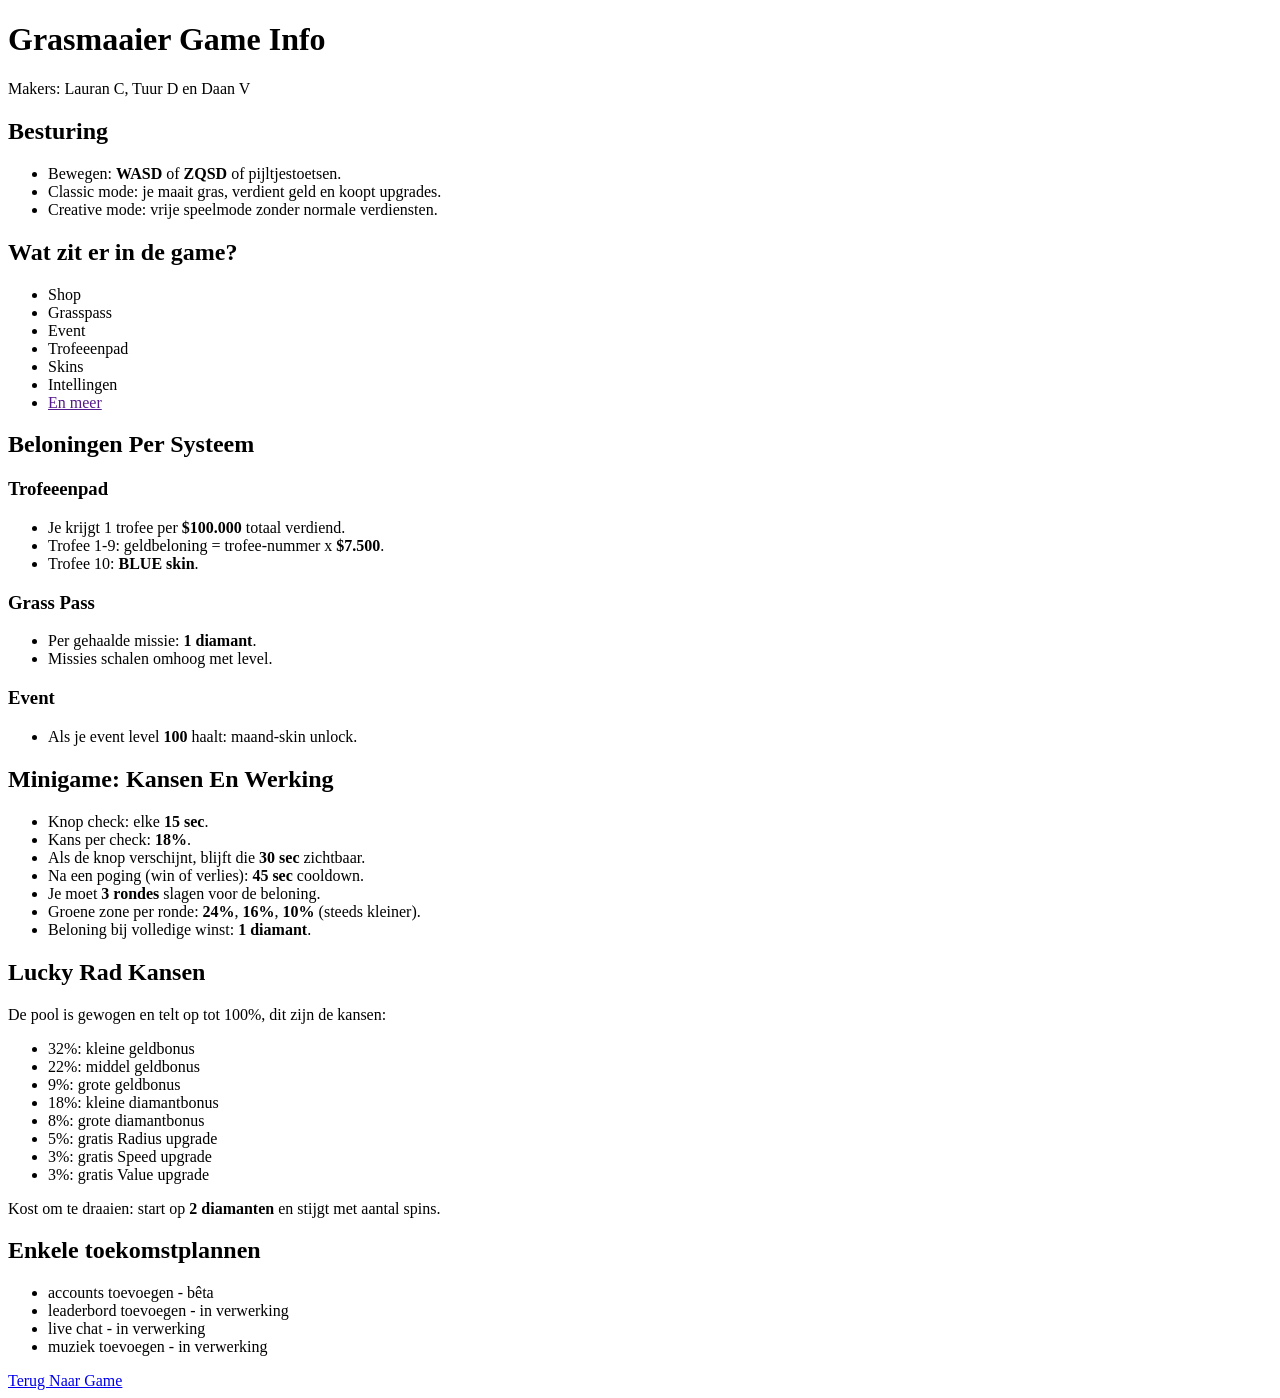
==== info.html @ 7243f6f5 "Update info.html" ====
<!DOCTYPE html>
<html lang="nl">
<head>
  <meta charset="UTF-8">
  <meta name="viewport" content="width=device-width, initial-scale=1.0">
  <title>Info - Grasmaaier Game</title>
  <link rel="stylesheet" href="info.css">
</head>
<body>
  <main class="page">
    <header class="hero">
      <h1>Grasmaaier Game Info</h1>
      <p>Makers: Lauran C, Tuur D en Daan V</p>
    </header>

    <section class="card">
      <h2>Besturing</h2>
      <ul>
        <li>Bewegen: <strong>WASD</strong> of <strong>ZQSD</strong> of pijltjestoetsen.</li>
        <li>Classic mode: je maait gras, verdient geld en koopt upgrades.</li>
        <li>Creative mode: vrije speelmode zonder normale verdiensten.</li>
      </ul>
    </section>

    <section class="card">
      <h2>Wat zit er in de game?</h2>
      <ul>
        <li>Shop</li>
        <li>Grasspass</li>
        <li>Event</li>
        <li>Trofeeenpad</li>
        <li>Skins</li>
        <li>Intellingen</li>
        <li><a href="">En meer</a></li>
      </ul>
    </section>

    <section class="card">
      <h2>Beloningen Per Systeem</h2>
      <h3>Trofeeenpad</h3>
      <ul>
        <li>Je krijgt 1 trofee per <strong>$100.000</strong> totaal verdiend.</li>
        <li>Trofee 1-9: geldbeloning = trofee-nummer x <strong>$7.500</strong>.</li>
        <li>Trofee 10: <strong>BLUE skin</strong>.</li>
      </ul>

      <h3>Grass Pass</h3>
      <ul>
        <li>Per gehaalde missie: <strong>1 diamant</strong>.</li>
        <li>Missies schalen omhoog met level.</li>
      </ul>

      <h3>Event</h3>
      <ul>
        <li>Als je event level <strong>100</strong> haalt: maand-skin unlock.</li>
      </ul>
    </section>

    <section class="card">
      <h2>Minigame: Kansen En Werking</h2>
      <ul>
        <li>Knop check: elke <strong>15 sec</strong>.</li>
        <li>Kans per check: <strong>18%</strong>.</li>
        <li>Als de knop verschijnt, blijft die <strong>30 sec</strong> zichtbaar.</li>
        <li>Na een poging (win of verlies): <strong>45 sec</strong> cooldown.</li>
        <li>Je moet <strong>3 rondes</strong> slagen voor de beloning.</li>
        <li>Groene zone per ronde: <strong>24%</strong>, <strong>16%</strong>, <strong>10%</strong> (steeds kleiner).</li>
        <li>Beloning bij volledige winst: <strong>1 diamant</strong>.</li>
      </ul>
    </section>

    <section class="card">
      <h2>Lucky Rad Kansen</h2>
      <p>De pool is gewogen en telt op tot 100%, dit zijn de kansen:</p>
      <ul>
        <li>32%: kleine geldbonus</li>
        <li>22%: middel geldbonus</li>
        <li>9%: grote geldbonus</li>
        <li>18%: kleine diamantbonus</li>
        <li>8%: grote diamantbonus</li>
        <li>5%: gratis Radius upgrade</li>
        <li>3%: gratis Speed upgrade</li>
        <li>3%: gratis Value upgrade</li>
      </ul>
      <p>Kost om te draaien: start op <strong>2 diamanten</strong> en stijgt met aantal spins.</p>
    </section>

    <section class="card">
      <h2>Enkele toekomstplannen</h2>
      <ul>
        <li>accounts toevoegen - bêta</li>
        <li>leaderbord toevoegen - in verwerking</li>
        <li>live chat - in verwerking</li>
        <li>muziek toevoegen - in verwerking</li>
      </ul>
    </section>

    <section class="actions">
      <a class="btn" href="index.html">Terug Naar Game</a>
    </section>
  </main>
</body>
</html>
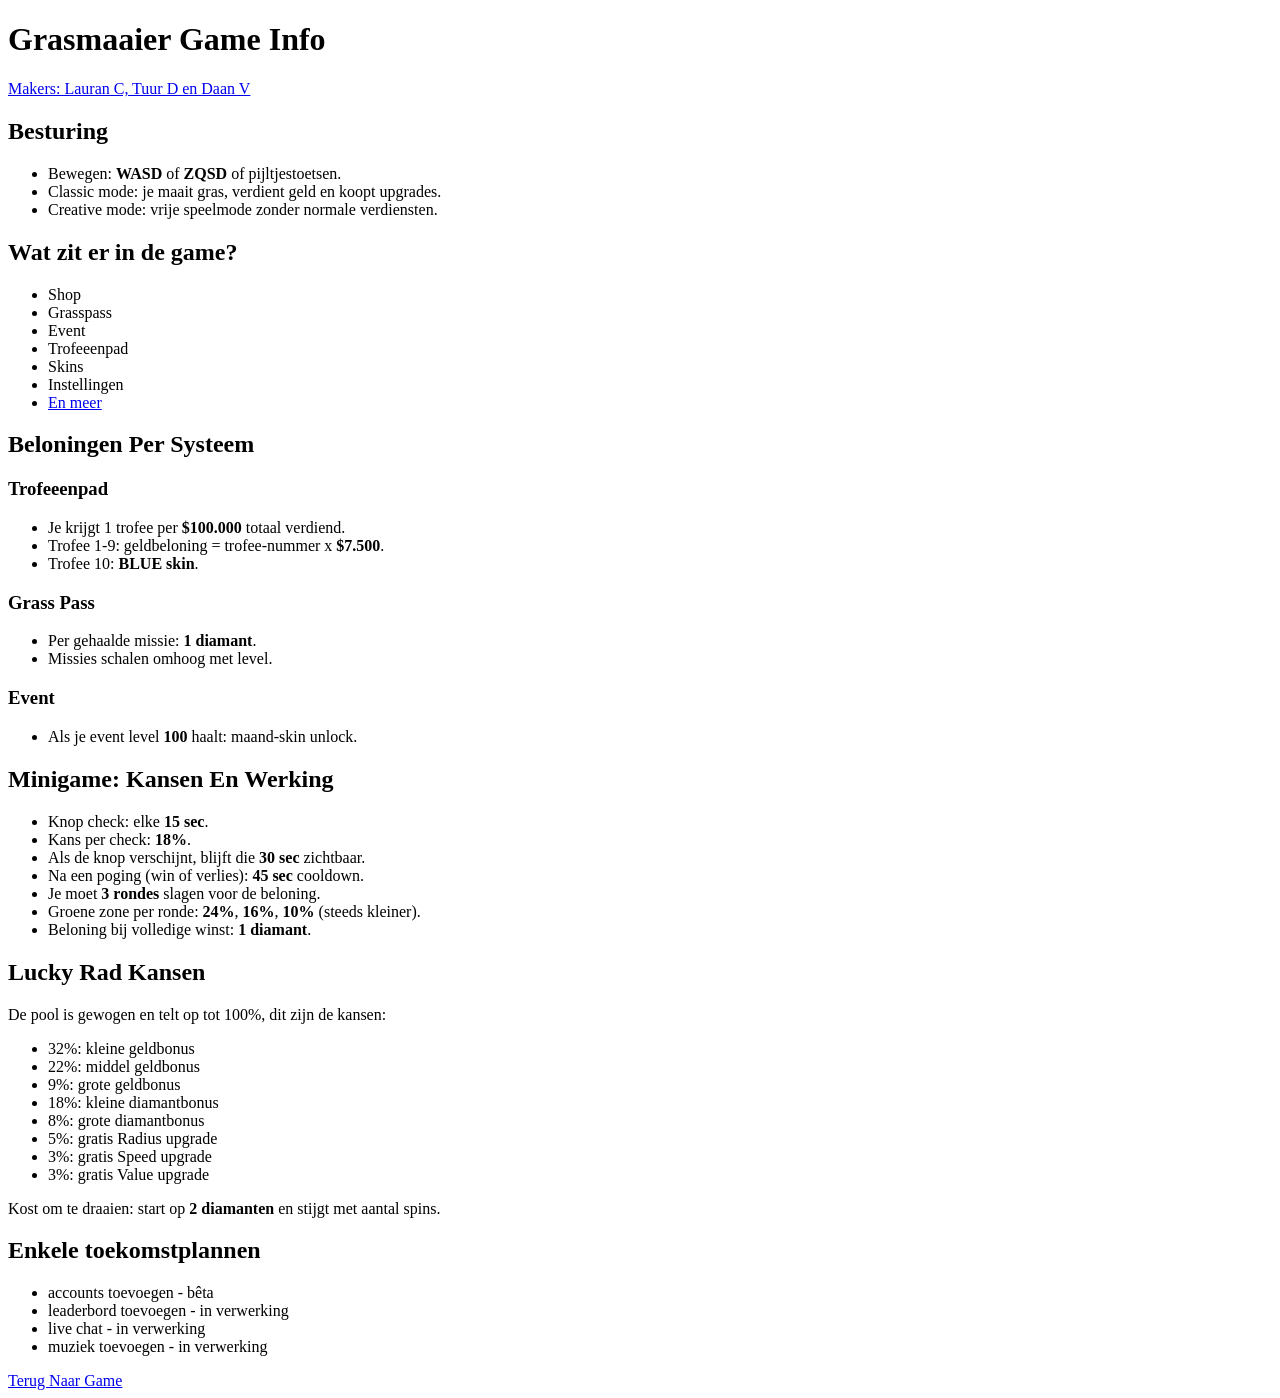
==== commit 5f511685: "Update info.html" ====
--- a/info.html
+++ b/info.html
@@ -10,7 +10,7 @@
   <main class="page">
     <header class="hero">
       <h1>Grasmaaier Game Info</h1>
-      <p>Makers: Lauran C, Tuur D en Daan V</p>
+      <a href="https://grasmaaierupgraded.fandom.com/nl/wiki/Grasmaaier-team">Makers: Lauran C, Tuur D en Daan V</a>
     </header>
 
     <section class="card">
@@ -30,8 +30,8 @@
         <li>Event</li>
         <li>Trofeeenpad</li>
         <li>Skins</li>
-        <li>Intellingen</li>
-        <li><a href="">En meer</a></li>
+        <li>Instellingen</li>
+        <li><a href="https://grasmaaierupgraded.fandom.com/nl/wiki/Knoppen">En meer</a></li>
       </ul>
     </section>
 
